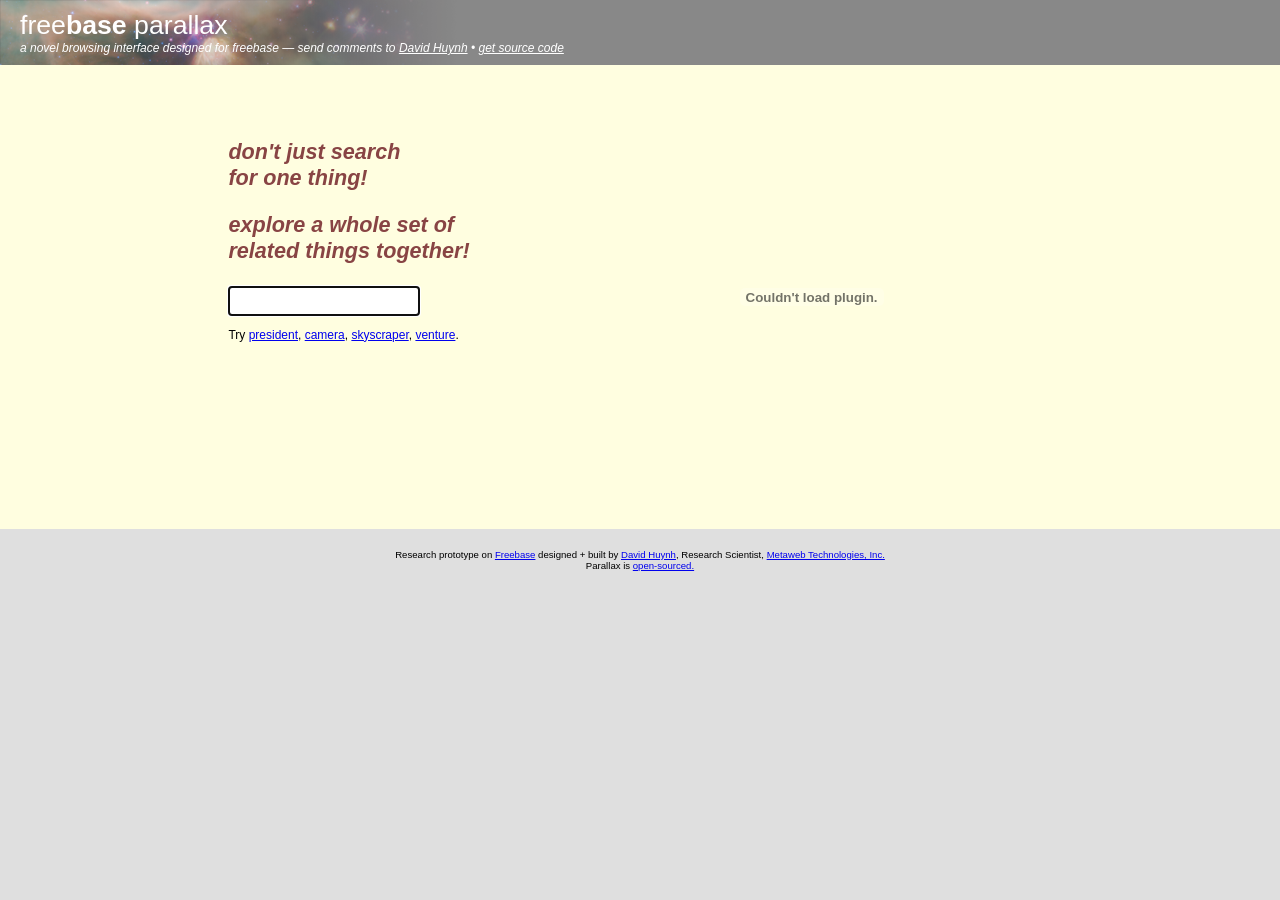
==== app/src/index.html @ fa8f38a5 "initial swipe of code from freebase parallax" ====
<html>
<head>
    <title>Freebase Parallax</title>
    <link rel="stylesheet" href="styles/common.css" type="text/css" />
    <link rel="stylesheet" href="styles/index.css" type="text/css" />
    <link rel="stylesheet" href="styles/parallax-search-widget.css" type="text/css" />
    
    <script src="http://static.simile.mit.edu/ajax/api-2.0/simile-ajax-api.js"></script>
    <script>window.$ = window.jQuery = SimileAjax.jQuery;</script>
    
    <script src="scripts/common.js"></script>
    <script src="scripts/externals/json2.js"></script>
    <script src="scripts/util/queue.js"></script>
    
    <script src="scripts/parallax-search-widget.js"></script>
    <script src="scripts/index.js"></script>
</head>
<body onload="onLoad();">
    <div id="header-pane">
        <div><span style="font-family: Arial; font-size: 20pt; font-weight: normal">free<b>base</b> parallax</span></div>
        <div><span style="font-style: italic;">a novel browsing interface designed for freebase &mdash; 
				send comments to <a href="mailto:david@metaweb.com">David Huynh</a> &bull;
				<a href="http://code.google.com/p/freebase-parallax/" target="_blank">get source code</a>
			</span>
        </div>
    </div>
    
    <center id="control-pane">
        <table cellpadding="50"><tr valign="top">
            <td>
                <div class="teaser-message">don't just search<br/>for one thing!</div>
				
                <div class="teaser-message">explore a whole set of<br/>related things together!</div>
				
                <div id="explore-input-container"><input id="explore-input"></input></div>
                
                <p>Try 
                    <a href="javascript:doExample('president');">president</a>,
                    <a href="javascript:doExample('camera');">camera</a>,
                    <a href="javascript:doExample('skyscraper');">skyscraper</a>,
                    <a href="javascript:doExample('venture');">venture</a>.
                </p>
            </td>
            <td>
				<object width="480" height="360">
					<param name="allowfullscreen" value="true" />
					<param name="allowscriptaccess" value="always" />
					<param name="movie" value="http://www.vimeo.com/moogaloop.swf?clip_id=1513562&amp;server=www.vimeo.com&amp;show_title=1&amp;show_byline=1&amp;show_portrait=0&amp;color=&amp;fullscreen=1" />
					<embed src="http://www.vimeo.com/moogaloop.swf?clip_id=1513562&amp;server=www.vimeo.com&amp;show_title=1&amp;show_byline=1&amp;show_portrait=0&amp;color=&amp;fullscreen=1" type="application/x-shockwave-flash" allowfullscreen="true" allowscriptaccess="always" width="480" height="360"></embed>
				</object>
            </td>
        </tr></table>
    </center>
    
    <center style="font-size: 80%; margin: 20px;">
		Research prototype on <a href="http://www.freebase.com/">Freebase</a> designed + built by <a href="http://davidhuynh.net/">David Huynh</a>, Research Scientist, <a href="http://metaweb.com/">Metaweb Technologies, Inc.</a><br/>
		Parallax is <a href="http://code.google.com/p/freebase-parallax/" target="_blank">open-sourced.</a>
    </center>
</body>
</html>
---- app/src/styles/common.css ----
body {
    font-family:    Optima, Arial, Helvetica;
    font-size:      9pt;
    margin:         0px;
    padding:        0px;
}
table {
    font-size: 100%;
}

#header-pane {
    color:          white;
    background:     #888 url(../images/header.png) top left no-repeat;
    padding:        10px 20px;
}

#header-pane table {
    color: white;
}

#header-pane a {
    color: white;
}

a.action {
    color: #8080BF;
    text-decoration: none;
}

a.action:hover {
    text-decoration: underline;
    color:           #66f;
}

a.action img {
    vertical-align: middle;
    border: none;
}

.status {
    color: #888;
}
.status img {
    vertical-align: middle;
}
---- app/src/styles/index.css ----
body {
    background: #dfdfdf;
}

#control-pane {
    background: #fffee0;
}

.teaser-message {
    font-size:      180%;
    font-weight:    bold;
    color:          #844;
    font-style:     italic;
	margin:			1em 0;
}

.teaser-message-small {
    font-size:      120%;
    font-weight:    bold;
    color:          #844;
    font-style:     italic;
    margin:         1em 0;
}

#explore-input-container {
    margin:            1em 0;
}

#explore-input {
    width:          12em;
    font-size:      12pt;
    font-weight:    bold;
    border:         1px solid #ccc;
    background:     white;
    padding:        5px;
}
---- app/src/styles/parallax-search-widget.css ----
.parallax-search-widget-status-panel {
    width:          250px;
    border:         1px solid #aaa;
    background:     #eff;
    padding:        20px;
    
    text-align:     left;
    position:       absolute;
    display:        none;
}

.parallax-search-widget-status-message {
    font-size:  200%;
    font-style: italic;
    color:      #aaa;
}

.parallax-search-widget-error-panel {
    width:          250px;
    border:         1px solid #aaa;
    background:     #fffee0;
    padding:        20px;
    
    text-align:     left;
    position:        absolute;
    display:        none;
}

.parallax-search-widget-error-title  {
    font-size:  150%;
    font-style: italic;
    color:      #a88;
}

.parallax-search-widget-error-message {
    color:        #aaa;
}

.parallax-search-widget-result-panel {
    width:          300px;
    border:         1px solid #aaa;
    background:     #eff;
    padding:        1px;
    padding-bottom: 10px;
    
    max-height:     400px !important;
    overflow:       auto;
    
    text-align:     left;
    position:       absolute;
    display:        none;
}

.parallax-search-widget-result-section {
    border-top:     1px solid #aaa;
}

.parallax-search-widget-result-heading {
    padding:        0.5em;
    font-weight:    bold;
}
.parallax-search-widget-result-heading .parallax-search-widget-result-highlight {
    font-weight:    normal;
}

.parallax-search-widget-result-list {
}

.parallax-search-widget-result-status {
    padding:            0.5em;
    color:              #aaa;
    text-align:         center;
}

a.parallax-search-widget-result-row {
    color:              black;
    margin:             1px;
    padding:            0.25em 0.5em;
    display:            block;
    text-decoration:    none;
}

a.parallax-search-widget-result-row:hover {
    background: #ccc;
}

.parallax-search-widget-result-row-selected {
    background: #ccc;
}

.parallax-search-widget-result-highlight {
    background: yellow;
}

.parallax-search-widget-result-user-type {
    color: #888;
}

.parallax-search-widget-result-show-more {
    text-align: center;
    margin:     5px;
}

.parallax-search-widget-result-topic-name {
    margin-left: 1em;
    font-weight: bold;
}
.parallax-search-widget-result-topic-types {
    margin-left: 1em;
    color:      #aaa;
    font-style: italic;
}
.parallax-search-widget-result-topic-image {
    margin-left: 3px;
    border:      none;
}
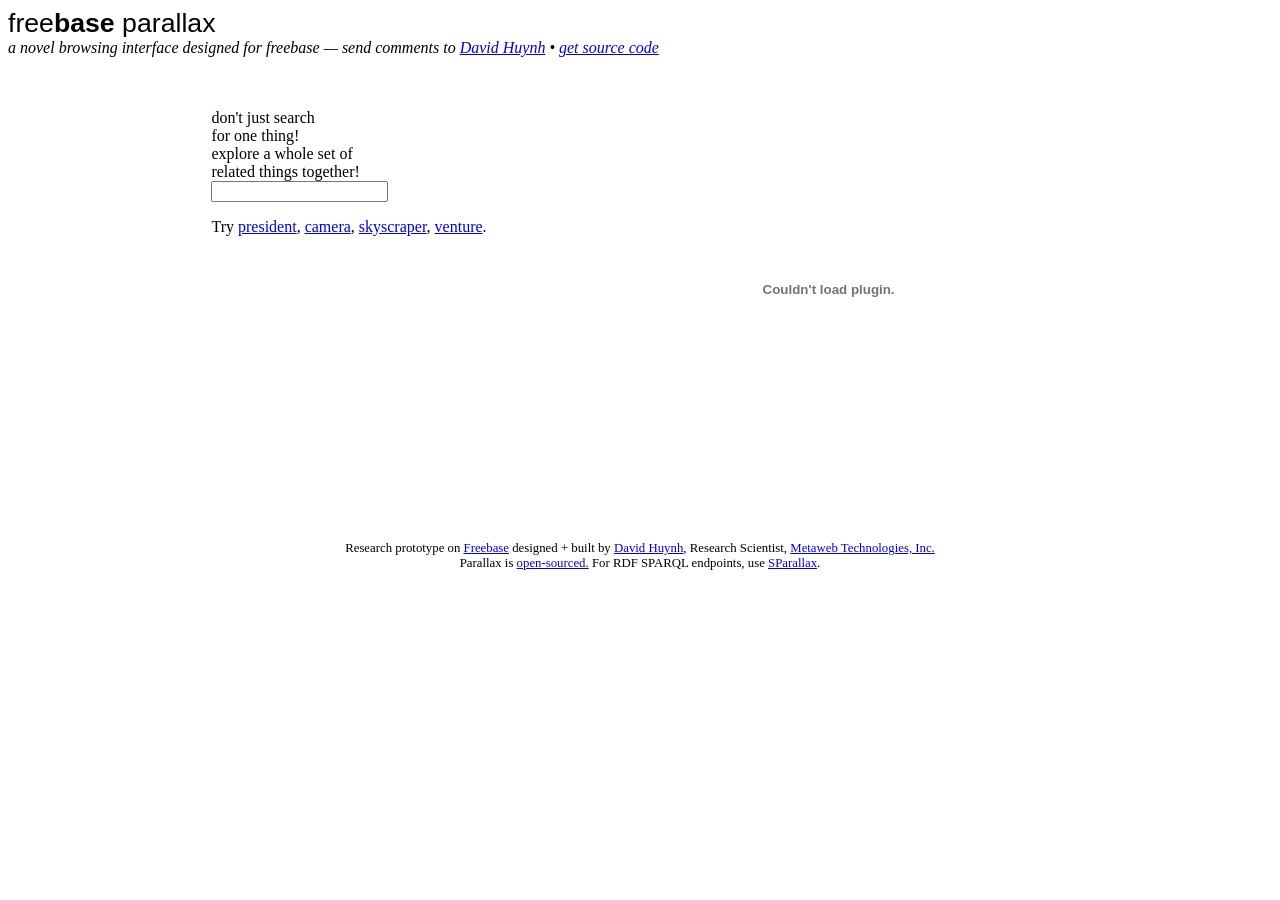
==== commit 41578bf2: "removed old files" ====
--- a/app/src/index.html
+++ b/app/src/index.html
@@ -1,60 +1,68 @@
-<html>
-<head>
-    <title>Freebase Parallax</title>
-    <link rel="stylesheet" href="styles/common.css" type="text/css" />
-    <link rel="stylesheet" href="styles/index.css" type="text/css" />
-    <link rel="stylesheet" href="styles/parallax-search-widget.css" type="text/css" />
-    
-    <script src="http://static.simile.mit.edu/ajax/api-2.0/simile-ajax-api.js"></script>
-    <script>window.$ = window.jQuery = SimileAjax.jQuery;</script>
-    
-    <script src="scripts/common.js"></script>
-    <script src="scripts/externals/json2.js"></script>
-    <script src="scripts/util/queue.js"></script>
-    
-    <script src="scripts/parallax-search-widget.js"></script>
-    <script src="scripts/index.js"></script>
-</head>
-<body onload="onLoad();">
-    <div id="header-pane">
-        <div><span style="font-family: Arial; font-size: 20pt; font-weight: normal">free<b>base</b> parallax</span></div>
-        <div><span style="font-style: italic;">a novel browsing interface designed for freebase &mdash; 
-				send comments to <a href="mailto:david@metaweb.com">David Huynh</a> &bull;
-				<a href="http://code.google.com/p/freebase-parallax/" target="_blank">get source code</a>
-			</span>
-        </div>
-    </div>
-    
-    <center id="control-pane">
-        <table cellpadding="50"><tr valign="top">
-            <td>
-                <div class="teaser-message">don't just search<br/>for one thing!</div>
-				
-                <div class="teaser-message">explore a whole set of<br/>related things together!</div>
-				
-                <div id="explore-input-container"><input id="explore-input"></input></div>
-                
-                <p>Try 
-                    <a href="javascript:doExample('president');">president</a>,
-                    <a href="javascript:doExample('camera');">camera</a>,
-                    <a href="javascript:doExample('skyscraper');">skyscraper</a>,
-                    <a href="javascript:doExample('venture');">venture</a>.
-                </p>
-            </td>
-            <td>
-				<object width="480" height="360">
-					<param name="allowfullscreen" value="true" />
-					<param name="allowscriptaccess" value="always" />
-					<param name="movie" value="http://www.vimeo.com/moogaloop.swf?clip_id=1513562&amp;server=www.vimeo.com&amp;show_title=1&amp;show_byline=1&amp;show_portrait=0&amp;color=&amp;fullscreen=1" />
-					<embed src="http://www.vimeo.com/moogaloop.swf?clip_id=1513562&amp;server=www.vimeo.com&amp;show_title=1&amp;show_byline=1&amp;show_portrait=0&amp;color=&amp;fullscreen=1" type="application/x-shockwave-flash" allowfullscreen="true" allowscriptaccess="always" width="480" height="360"></embed>
-				</object>
-            </td>
-        </tr></table>
-    </center>
-    
-    <center style="font-size: 80%; margin: 20px;">
-		Research prototype on <a href="http://www.freebase.com/">Freebase</a> designed + built by <a href="http://davidhuynh.net/">David Huynh</a>, Research Scientist, <a href="http://metaweb.com/">Metaweb Technologies, Inc.</a><br/>
-		Parallax is <a href="http://code.google.com/p/freebase-parallax/" target="_blank">open-sourced.</a>
-    </center>
-</body>
-</html>+
+<html>
+<head>
+    <title>Freebase Parallax</title>
+    <link href="http://www.freebase.com/labs/parallax/" rel="canonical">
+  
+    <link href="http://freebaselibs.com/static/parallax/1.1/styles/common.css" rel="stylesheet" type="text/css">
+    <link href="http://freebaselibs.com/static/parallax/1.1/styles/index.css" rel="stylesheet" type="text/css">
+    <link href="http://freebaselibs.com/static/parallax/1.1/styles/parallax-search-widget.css" rel="stylesheet" type="text/css">
+    
+    <script src="http://api.simile-widgets.org/ajax/2.2.1/simile-ajax-api.js"></script>
+    <script>
+      window.$ = window.jQuery = SimileAjax.jQuery;
+      var baseUrl = "http://freebaselibs.com/static/parallax/1.1/";
+    </script>
+    
+    <script src="http://freebaselibs.com/static/parallax/1.1/scripts/common.js"></script>
+    <script src="http://freebaselibs.com/static/parallax/1.1/scripts/externals/json2.js"></script>
+    <script src="http://freebaselibs.com/static/parallax/1.1/scripts/util/queue.js"></script>
+    
+    <script src="http://freebaselibs.com/static/parallax/1.1/scripts/parallax-search-widget.js"></script>
+    <script src="http://freebaselibs.com/static/parallax/1.1/scripts/index.js"></script>
+</head>
+<body onload="onLoad();">
+    <div id="header-pane">
+        <div><span style="font-family: Arial; font-size: 20pt; font-weight: normal">free<b>base</b> parallax</span></div>
+        <div><span style="font-style: italic;">a novel browsing interface designed for freebase — 
+                send comments to <a href="mailto:david@metaweb.com">David Huynh</a> •
+                <a href="http://code.google.com/p/freebase-parallax/" target="_blank">get source code</a>
+            </span>
+        </div>
+    </div>
+    
+    <center id="control-pane">
+        <table cellpadding="50"><tr valign="top">
+            <td>
+                <div class="teaser-message">don't just search<br>for one thing!</div>
+                
+                <div class="teaser-message">explore a whole set of<br>related things together!</div>
+                
+                <div id="explore-input-container"><input id="explore-input"></div>
+                
+                <p>Try 
+                    <a href="javascript:doExample('president');">president</a>,
+                    <a href="javascript:doExample('camera');">camera</a>,
+                    <a href="javascript:doExample('skyscraper');">skyscraper</a>,
+                    <a href="javascript:doExample('venture');">venture</a>.
+                </p>
+            </td>
+            <td>
+                <object height="360" width="480">
+                    <param name="allowfullscreen" value="true">
+                    <param name="allowscriptaccess" value="always">
+                    <param name="movie" value="http://www.vimeo.com/moogaloop.swf?clip_id=1513562&amp;server=www.vimeo.com&amp;show_title=1&amp;show_byline=1&amp;show_portrait=0&amp;color=&amp;fullscreen=1">
+                    <embed allowfullscreen="true" allowscriptaccess="always" height="360" type="application/x-shockwave-flash" width="480" src="http://www.vimeo.com/moogaloop.swf?clip_id=1513562&amp;server=www.vimeo.com&amp;show_title=1&amp;show_byline=1&amp;show_portrait=0&amp;color=&amp;fullscreen=1"></embed>
+                </object>
+            </td>
+        </tr></table>
+    </center>
+    
+    <center style="font-size: 80%; margin: 20px;">
+        Research prototype on <a href="http://www.freebase.com/">Freebase</a> designed + built by <a href="http://davidhuynh.net/">David Huynh</a>, Research Scientist, <a href="http://metaweb.com/">Metaweb Technologies, Inc.</a><br>
+        Parallax is <a href="http://code.google.com/p/freebase-parallax/" target="_blank">open-sourced.</a>
+        For RDF SPARQL endpoints, use <a href="http://sparallax.deri.ie/">SParallax</a>.
+    </center>
+
+
+</body></html>
